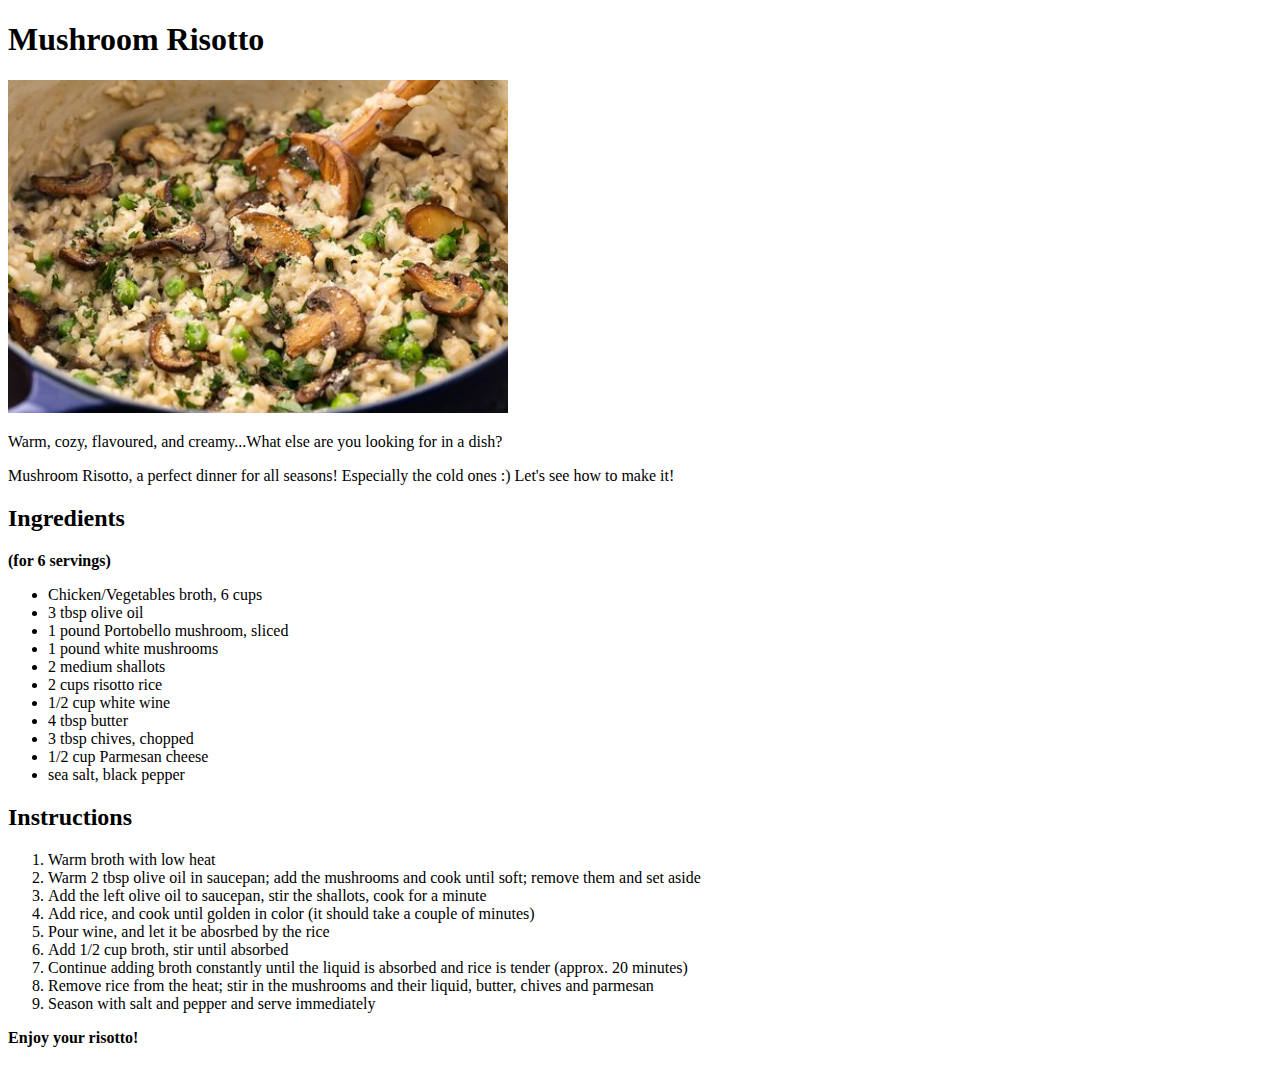
==== recipes/mushroom_risotto.html @ 4d6b8254 "Added Risotto and Pasta arrabbiata" ====
<!DOCTYPE html>

<html lang="en">

    <head>
        <meta charset="UTF-8">
        <title>Odin Recipes: Mushroom Risotto</title>
    </head>

    <body>
        <h1>Mushroom Risotto</h1>
        
        <img src="../img/risotto_mushroom.jpg" alt="A mushroom risotto!" width="500">

        <!--DESCRIPTION-->
        <p>Warm, cozy, flavoured, and creamy...What else are you looking for in a dish?  
        </p>
        <p>Mushroom Risotto, a perfect dinner for all seasons! Especially the cold ones :) Let's see how to make it! 
        </p>

        <!--INGREDIENTS-->
        <h2>Ingredients</h2>
        <b>(for 6 servings)</b>
        <ul>
            <li>Chicken/Vegetables broth, 6 cups</li>
            <li>3 tbsp olive oil</li>
			<li>1 pound Portobello mushroom, sliced</li>
			<li>1 pound white mushrooms</li>
			<li>2 medium shallots</li>
			<li>2 cups risotto rice</li>
			<li>1/2 cup white wine</li>
			<li>4 tbsp butter</li>
			<li>3 tbsp chives, chopped</li>
			<li>1/2 cup Parmesan cheese</li>
			<li>sea salt, black pepper</li>
        </ul>

        <!--RECIPE-->
        <h2>Instructions</h2>
		<ol>
			<li>Warm broth with low heat</li>
			<li>Warm 2 tbsp olive oil in saucepan; add the mushrooms and cook until soft; remove them and set aside</li>
			<li>Add the left olive oil to saucepan, stir the shallots, cook for a minute</li>
			<li>Add rice, and cook until golden in color (it should take a couple of minutes)</li>
			<li>Pour wine, and let it be abosrbed by the rice</li>
			<li>Add 1/2 cup broth, stir until absorbed</li>
			<li>Continue adding broth constantly until the liquid is absorbed and rice is tender (approx. 20 minutes)</li>
			<li>Remove rice from the heat; stir in the mushrooms and their liquid, butter, chives and parmesan</li>
			<li>Season with salt and pepper and serve immediately</li>
		</ol>

    <strong>Enjoy your risotto!</strong>
    <br><br><br>
    
    </body>

</html>
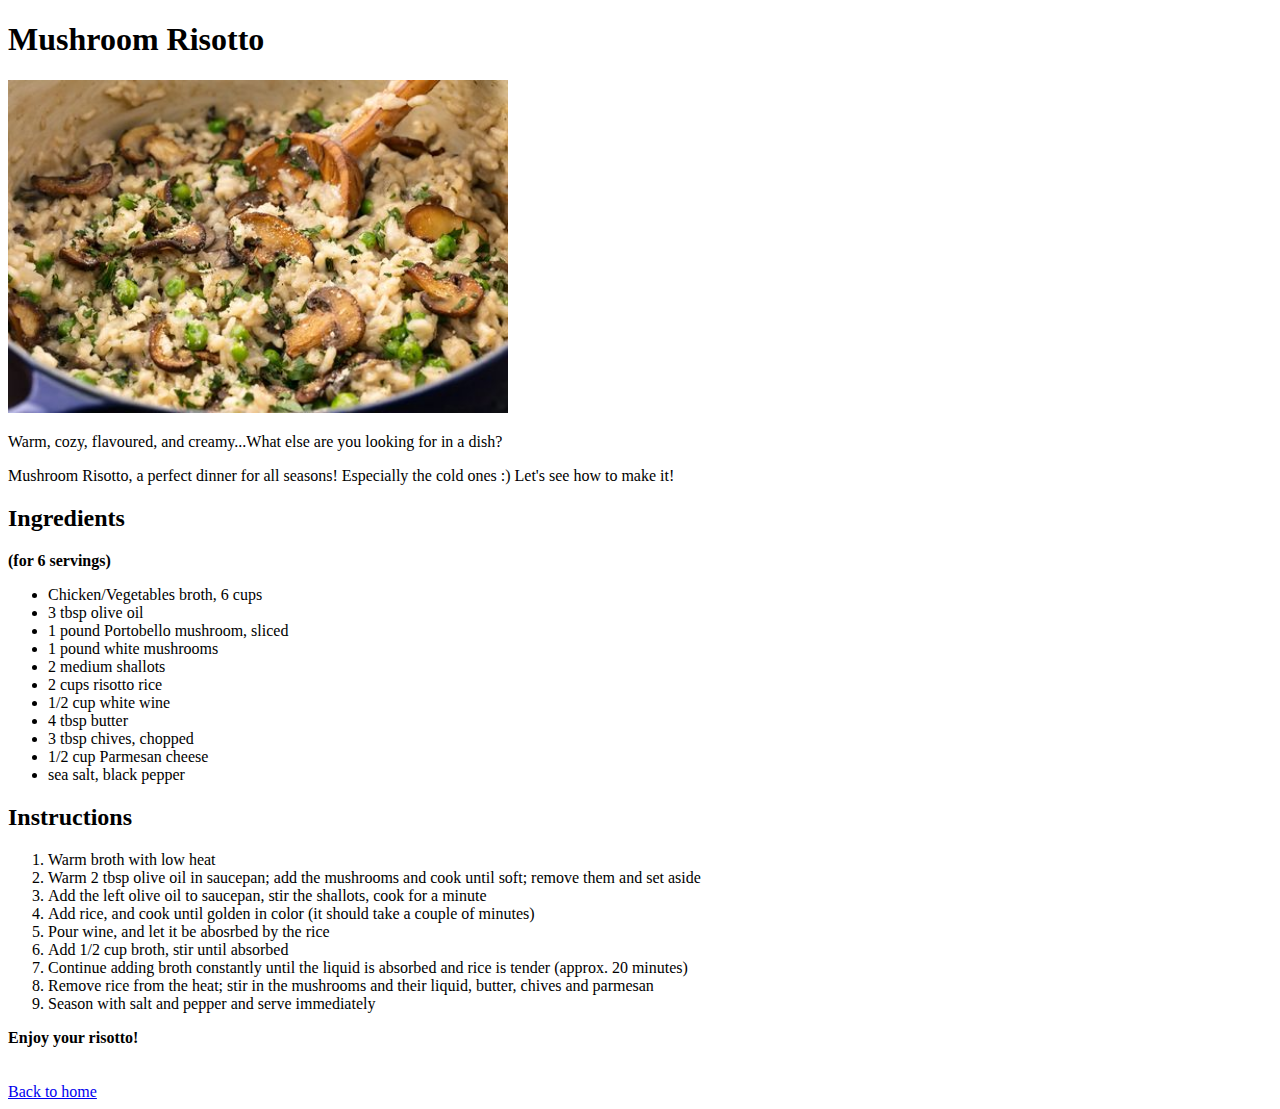
==== commit aa2e1a4e: "Added back to home" ====
--- a/recipes/mushroom_risotto.html
+++ b/recipes/mushroom_risotto.html
@@ -52,6 +52,8 @@
     <strong>Enjoy your risotto!</strong>
     <br><br><br>
     
+    <a href="../index.html">Back to home</a>
+
     </body>
 
 </html>
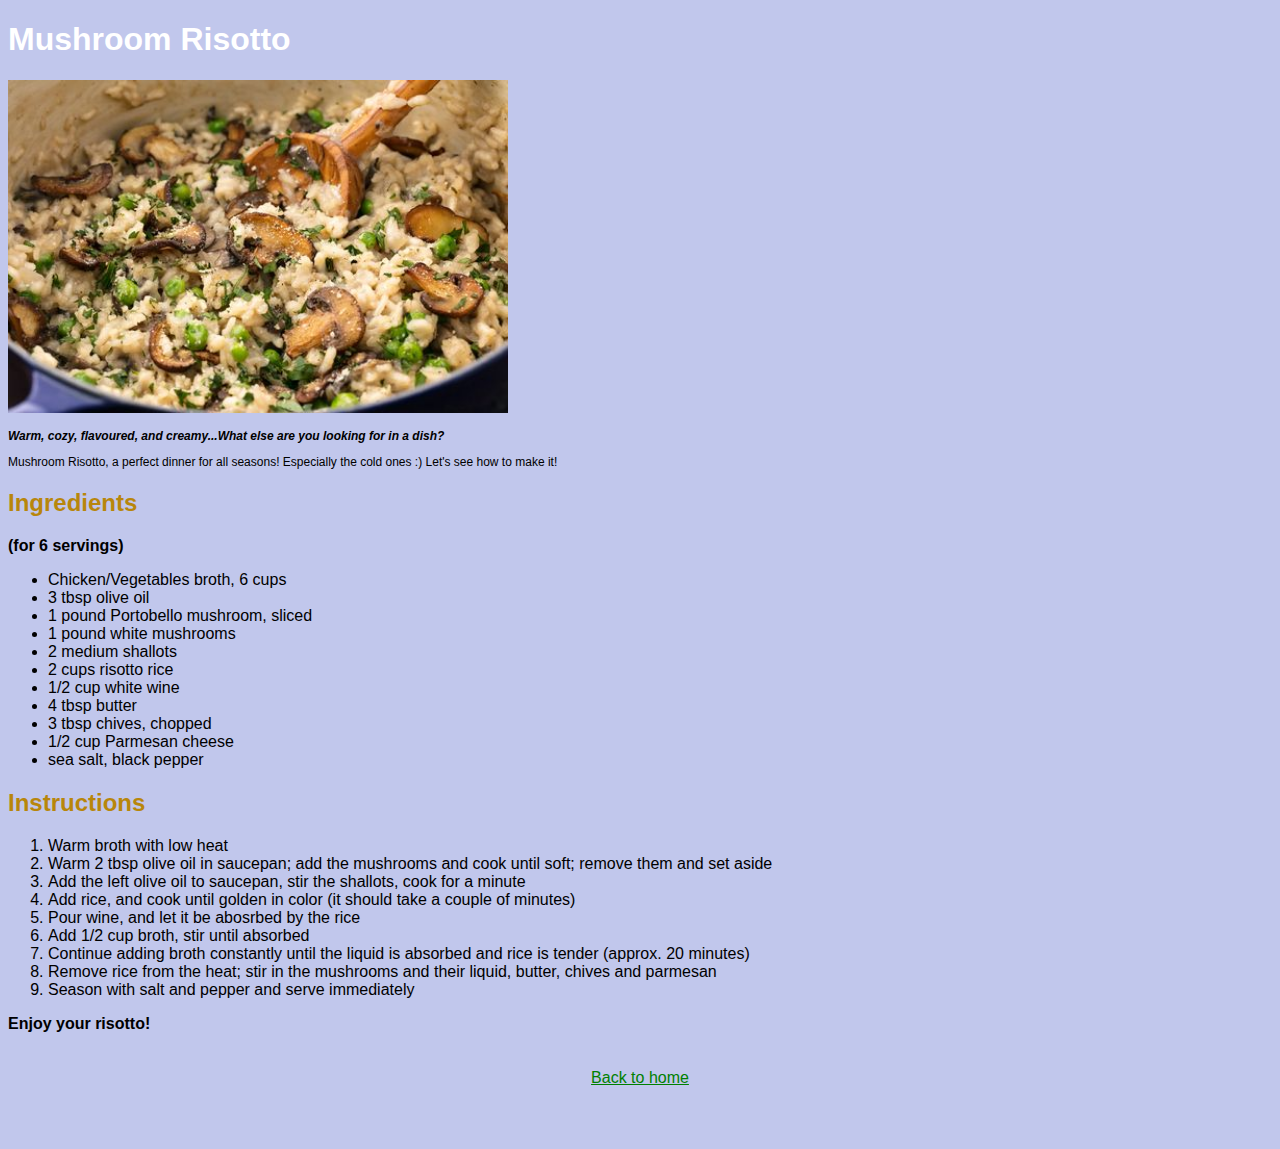
==== commit 52587190: "Added basic css style" ====
--- a/recipes/mushroom_risotto.html
+++ b/recipes/mushroom_risotto.html
@@ -4,22 +4,23 @@
 
     <head>
         <meta charset="UTF-8">
+        <link rel="stylesheet" href="../css/styles.css">
         <title>Odin Recipes: Mushroom Risotto</title>
     </head>
 
     <body>
         <h1>Mushroom Risotto</h1>
         
-        <img src="../img/risotto_mushroom.jpg" alt="A mushroom risotto!" width="500">
+        <img src="../img/risotto_mushroom.jpg" alt="A mushroom risotto!">
 
         <!--DESCRIPTION-->
-        <p>Warm, cozy, flavoured, and creamy...What else are you looking for in a dish?  
+        <p class="description intro">Warm, cozy, flavoured, and creamy...What else are you looking for in a dish?  
         </p>
-        <p>Mushroom Risotto, a perfect dinner for all seasons! Especially the cold ones :) Let's see how to make it! 
+        <p class="description other">Mushroom Risotto, a perfect dinner for all seasons! Especially the cold ones :) Let's see how to make it! 
         </p>
 
         <!--INGREDIENTS-->
-        <h2>Ingredients</h2>
+        <h2 class="par-title">Ingredients</h2>
         <b>(for 6 servings)</b>
         <ul>
             <li>Chicken/Vegetables broth, 6 cups</li>
@@ -36,7 +37,7 @@
         </ul>
 
         <!--RECIPE-->
-        <h2>Instructions</h2>
+        <h2 class="par-title"> Instructions</h2>
 		<ol>
 			<li>Warm broth with low heat</li>
 			<li>Warm 2 tbsp olive oil in saucepan; add the mushrooms and cook until soft; remove them and set aside</li>
@@ -49,10 +50,13 @@
 			<li>Season with salt and pepper and serve immediately</li>
 		</ol>
 
-    <strong>Enjoy your risotto!</strong>
-    <br><br><br>
-    
-    <a href="../index.html">Back to home</a>
+        <strong>Enjoy your risotto!</strong>
+        <br><br><br>
+        
+        <div class="home-div">
+            <a href="../index.html" class="home-link">Back to home</a>
+        </div>
+        <br><br><br>
 
     </body>
 
--- a/css/styles.css
+++ b/css/styles.css
@@ -0,0 +1,47 @@
+body {
+    background-color: rgb(193, 199, 236);
+    font-family: Verdana, Geneva, Tahoma, sans-serif
+}
+
+h1 {
+    color: white; 
+}
+
+.body-main {
+    text-align: left; 
+}
+
+ul {
+    display: table;
+    margin: 10;
+    text-align: left; 
+    padding: 10;
+    list-style-position: initial;
+}
+
+img {
+    height: auto;
+    width: 500px;
+    0px;
+}
+
+.description {
+    font-size: 12px;
+}
+
+.intro {
+    font-style: italic;
+    font-weight: bold; 
+}
+
+.par-title {
+    color: darkgoldenrod;
+}
+
+.home-div {
+    text-align: center;
+}
+
+.home-link {
+    color: green;
+}
